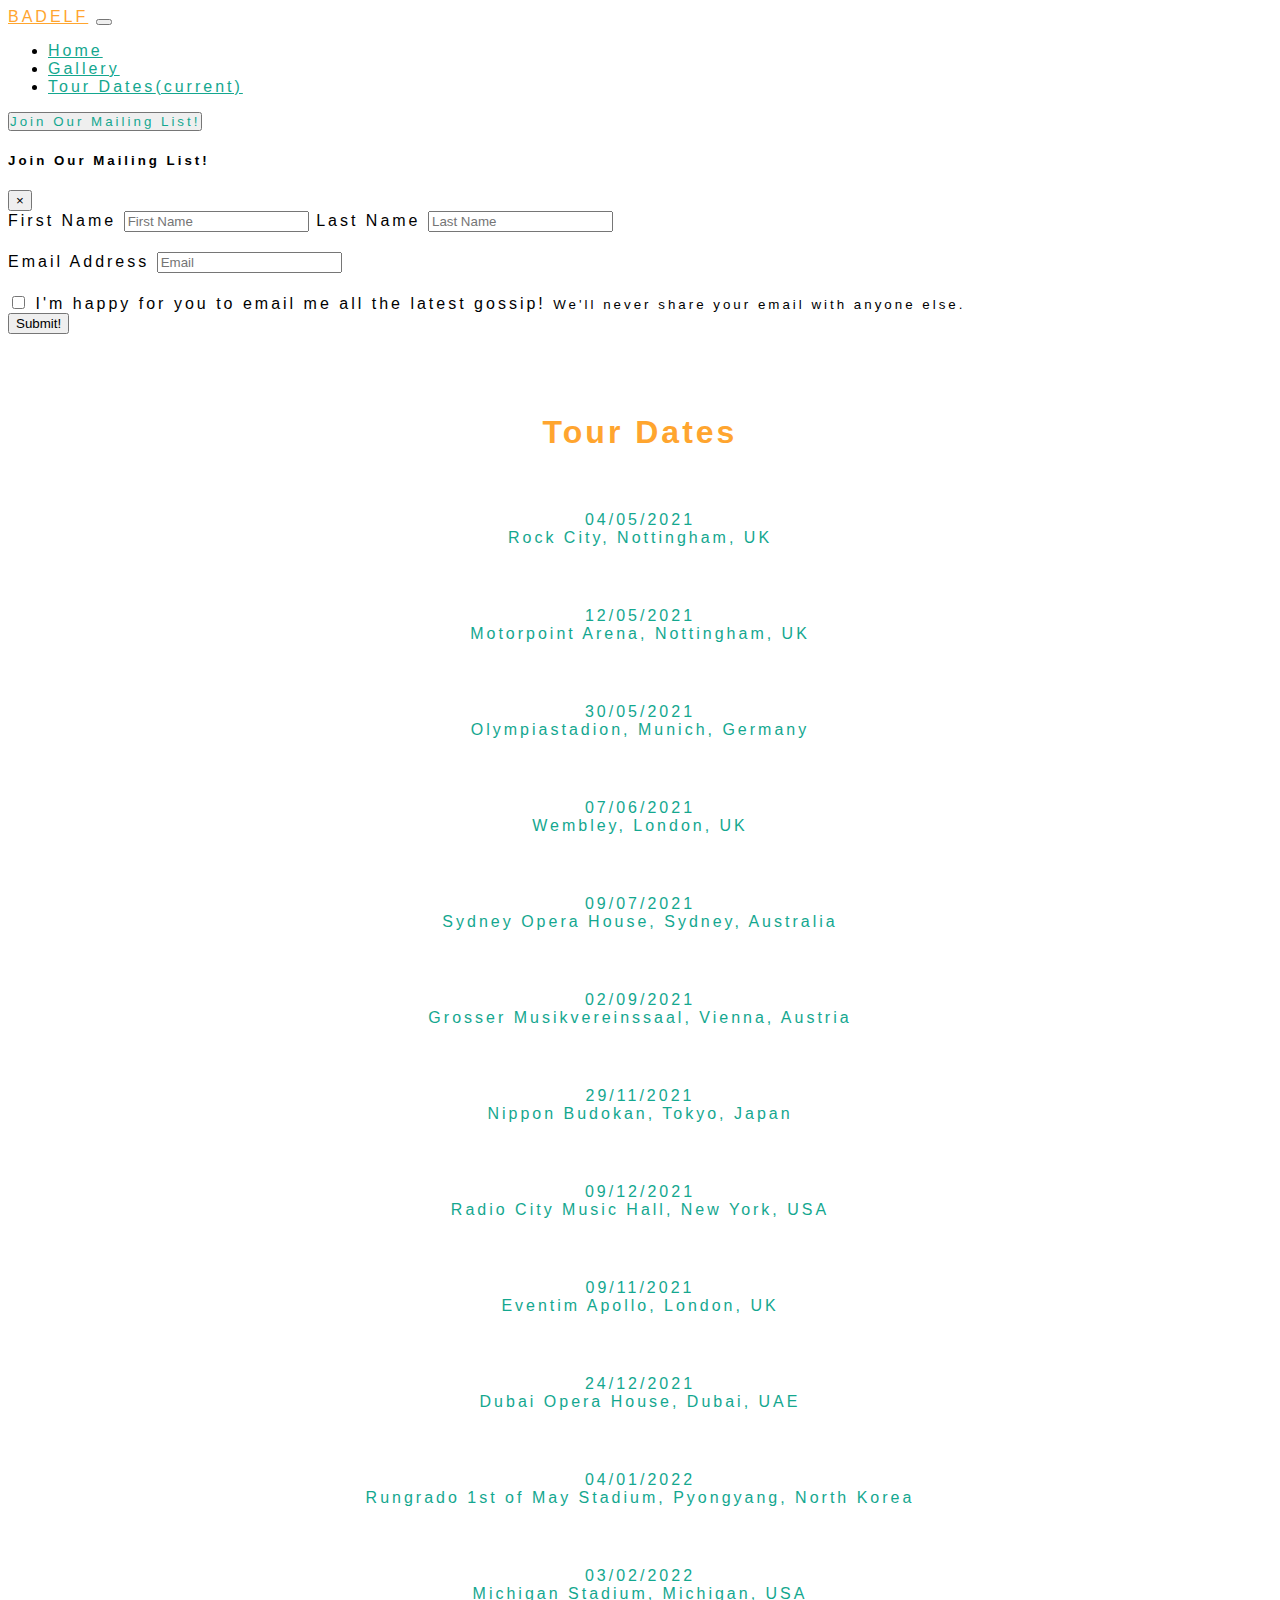
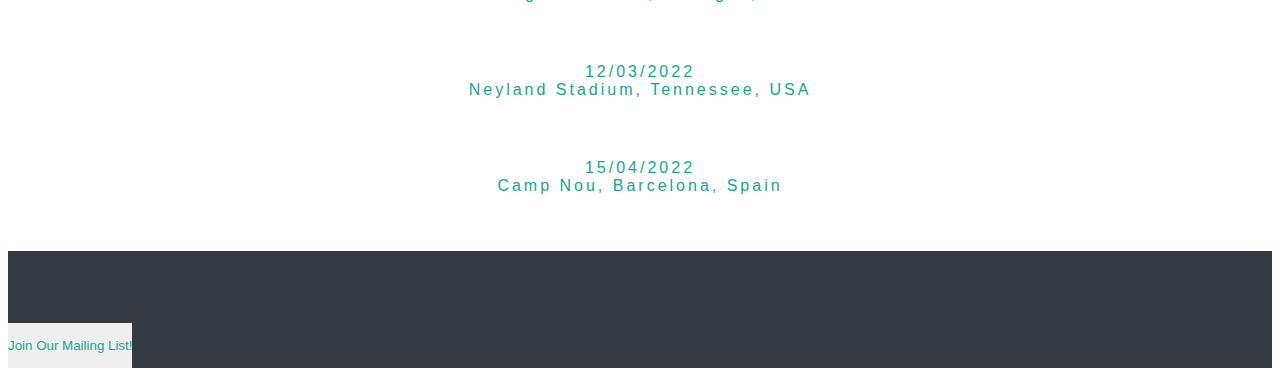
==== tour-dates.html @ 8b5cfabd "replaced the table on tour dates with bootstrap grid system format as ensured content is responsive" ====
<!DOCTYPE html>
<html lang="en">
  <head>
    <!-- Required meta tags -->
    <meta charset="utf-8" />
    <meta
      name="viewport"
      content="width=device-width, initial-scale=1, shrink-to-fit=no"
    />

    <!-- Bootstrap CSS -->
    <link
      rel="stylesheet"
      href="https://cdn.jsdelivr.net/npm/bootstrap@4.5.3/dist/css/bootstrap.min.css"
      integrity="sha384-TX8t27EcRE3e/ihU7zmQxVncDAy5uIKz4rEkgIXeMed4M0jlfIDPvg6uqKI2xXr2"
      crossorigin="anonymous"
    />
    <link
      href="https://fonts.googleapis.com/css2?family=Roboto+Slab&display=swap"
      rel="stylesheet"
    />
    <link
      rel="stylesheet"
      href="https://use.fontawesome.com/releases/v5.15.1/css/all.css"
      integrity="sha384-vp86vTRFVJgpjF9jiIGPEEqYqlDwgyBgEF109VFjmqGmIY/Y4HV4d3Gp2irVfcrp"
      crossorigin="anonymous"
    />
    <link rel="stylesheet" href="assets/css/style.css" />

    <title>BADELF</title>
  </head>
  <body>
    <header>
      <nav class="navbar navbar-expand-md fixed-top bg-dark font-badelf">
        <a class="navbar-brand" href="index.html">BADELF</a>
        <button
          class="navbar-toggler navbar-dark"
          type="button"
          data-toggle="collapse"
          data-target="#navbarCollapse"
          aria-controls="navbarCollapse"
          aria-expanded="false"
          aria-label="Toggle navigation"
        >
          <span class="navbar-toggler-icon"></span>
        </button>
        <div class="collapse navbar-collapse" id="navbarCollapse">
          <ul class="navbar-nav mr-auto font-nav">
            <li class="nav-item">
              <a class="nav-link" href="index.html">Home </a>
            </li>
            <li class="nav-item">
              <a class="nav-link" href="gallery.html">Gallery</a>
            </li>
            <li class="nav-item active">
              <a class="nav-link" href="tour-dates.html"
                >Tour Dates<span class="sr-only">(current)</span></a
              >
            </li>
          </ul>
          <button type="button" class="btn btn-link btn-style btn-colour btn-style" data-toggle="modal" data-target="#exampleModal">
            Join Our Mailing List!
          </button>
        </div>
      </nav>
    </header>

    <main>

      <!-- Modal/popup/Sign up for mailing list -->
      <!-- Modal -->
      <div class="modal fade" id="exampleModal" tabindex="-1" aria-labelledby="exampleModalLabel" aria-hidden="true">
        <div class="modal-dialog">
          <div class="modal-content">
            <div class="modal-header">
              <h5 class="modal-title" id="exampleModalLabel">Join Our Mailing List!</h5>
              <button type="button" class="close" data-dismiss="modal" aria-label="Close"><span aria-hidden="true">&times;</span></button>
            </div>
             <div class="modal-body">
            <form>
  <div class="form-group">
    <label for="exampleInputEmail1">First Name</label>
    <input type="text" class="form-control box-style" id="exampleInputName1" aria-describedby="NameHelp" placeholder="First Name">
     <label for="exampleInputEmail1">Last Name</label>
    <input type="text" class="form-control box-style" id="exampleInputName1" aria-describedby="NameHelp" placeholder="Last Name">
  </div>
  <div class="form-group">
    <label for="exampleInputEmail1">Email Address</label>
    <input type="email" class="form-control box-style" id="exampleInputEmail1" placeholder="Email">
  </div>
  <div class="form-group form-check">
    <input type="checkbox" class="form-check-input" id="exampleCheck1">
    <label class="form-check-label box-style" for="exampleCheck1">I'm happy for you to email me all the latest gossip!</label>
    <small id="emailHelp" class="form-text text-muted">We'll never share your email with anyone else.</small>
  </div>
</form>
            </div>
            <div class="modal-footer">
              <button type="button" class="btn btn-success" data-dismiss="modal">
                Submit!
              </button>
            </div>
          </div>
        </div>
      </div>



<div class="container tour-head-style">
    <div class="row">
        <div class="col-sm">
            Tour Dates
        </div>
    </div>
</div>

<div class="container-fluid tour-style">
    <div class="row">
        <div class="col-sm">
            04/05/2021
        </div>
        <div class="col-sm">
            Rock City, Nottingham, UK
        </div>
</div>
</div>

<div class="container-fluid tour-style">
    <div class="row">
        <div class="col-sm">
            12/05/2021
        </div>
        <div class="col-sm">
            Motorpoint Arena, Nottingham, UK
        </div>
</div>
</div>

<div class="container-fluid tour-style">
    <div class="row ">
        <div class="col-sm ">
            30/05/2021
        </div>
        <div class="col-sm ">
            Olympiastadion, Munich, Germany
        </div>
</div>
</div>

<div class="container-fluid tour-style">
    <div class="row ">
        <div class="col-sm ">
            07/06/2021
        </div>
        <div class="col-sm ">
            Wembley, London, UK
        </div>
</div>
</div>

<div class="container-fluid tour-style">
    <div class="row ">
        <div class="col-sm ">
            09/07/2021
        </div>
        <div class="col-sm ">
            Sydney Opera House, Sydney, Australia
        </div>
</div>
</div>

<div class="container-fluid tour-style">
    <div class="row ">
        <div class="col-sm ">
            02/09/2021
        </div>
        <div class="col-sm ">
            Grosser Musikvereinssaal, Vienna, Austria
        </div>
</div>
</div>
<div class="container-fluid tour-style">
    <div class="row">
        <div class="col-sm">
            29/11/2021
        </div>
        <div class="col-sm">
            Nippon Budokan, Tokyo, Japan
        </div>
</div>
</div>
<div class="container-fluid tour-style">
    <div class="row">
        <div class="col-sm">
            09/12/2021
        </div>
        <div class="col-sm">
            Radio City Music Hall, New York, USA
        </div>
</div>
</div>
<div class="container-fluid tour-style">
    <div class="row">
        <div class="col-sm">
            09/11/2021
        </div>
        <div class="col-sm">
            Eventim Apollo, London, UK
        </div>
</div>
</div>
</div>
<div class="container-fluid tour-style">
    <div class="row">
        <div class="col-sm">
            24/12/2021
        </div>
        <div class="col-sm">
            Dubai Opera House, Dubai, UAE
        </div>
</div>
</div>
<div class="container-fluid tour-style">
    <div class="row">
        <div class="col-sm">
            04/01/2022
        </div>
        <div class="col-sm">
            Rungrado 1st of May Stadium, Pyongyang, North Korea
        </div>
</div>
</div>
<div class="container-fluid tour-style">
    <div class="row">
        <div class="col-sm">
            03/02/2022
        </div>
        <div class="col-sm">
            Michigan Stadium, Michigan, USA
        </div>
</div>
</div>
<div class="container-fluid tour-style">
    <div class="row">
        <div class="col-sm">
            12/03/2022
        </div>
        <div class="col-sm">
            Neyland Stadium, Tennessee, USA
        </div>
</div>
</div>
<div class="container-fluid tour-style">
    <div class="row">
        <div class="col-sm">
            15/04/2022
        </div>
        <div class="col-sm">
            Camp Nou, Barcelona, Spain
        </div>
</div>
</div>
      <!-- FOOTER -->
      <footer class="container-fluid footer-colour">
        <p class="float-right">
          <a href="#"><i class="fab fa-facebook"></i></a>
          <a href="#"><i class="fab fa-twitter"></i></a>
          <a href="#"><i class="fab fa-instagram"></i></a>
          <a href="#"><i class="fab fa-youtube"></i></a>
        </p>
        <button type="button" class="btn btn-link btn-colour btn-style-2" data-toggle="modal" data-target="#exampleModal">
            Join Our Mailing List!
          </button>
      </footer>
    </main>

    <!-- Optional JavaScript; choose one of the two! -->

    <!-- Option 1: jQuery and Bootstrap Bundle (includes Popper) -->
    <script
      src="https://code.jquery.com/jquery-3.5.1.slim.min.js"
      integrity="sha384-DfXdz2htPH0lsSSs5nCTpuj/zy4C+OGpamoFVy38MVBnE+IbbVYUew+OrCXaRkfj"
      crossorigin="anonymous"
    ></script>
    <script
      src="https://cdn.jsdelivr.net/npm/bootstrap@4.5.3/dist/js/bootstrap.bundle.min.js"
      integrity="sha384-ho+j7jyWK8fNQe+A12Hb8AhRq26LrZ/JpcUGGOn+Y7RsweNrtN/tE3MoK7ZeZDyx"
      crossorigin="anonymous"
    ></script>

    <!-- Option 2: jQuery, Popper.js, and Bootstrap JS
    <script src="https://code.jquery.com/jquery-3.5.1.slim.min.js" integrity="sha384-DfXdz2htPH0lsSSs5nCTpuj/zy4C+OGpamoFVy38MVBnE+IbbVYUew+OrCXaRkfj" crossorigin="anonymous"></script>
    <script src="https://cdn.jsdelivr.net/npm/popper.js@1.16.1/dist/umd/popper.min.js" integrity="sha384-9/reFTGAW83EW2RDu2S0VKaIzap3H66lZH81PoYlFhbGU+6BZp6G7niu735Sk7lN" crossorigin="anonymous"></script>
    <script src="https://cdn.jsdelivr.net/npm/bootstrap@4.5.3/dist/js/bootstrap.min.js" integrity="sha384-w1Q4orYjBQndcko6MimVbzY0tgp4pWB4lZ7lr30WKz0vr/aWKhXdBNmNb5D92v7s" crossorigin="anonymous"></script>
    -->
  </body>
</html>
---- assets/css/style.css ----
body {
    font-family: "Roboto+Slab", sans-serif;
    letter-spacing: 3px;
}

/* INDEX/Main/Home */

/* Hero Image */

.hero-img {
    padding-top: 55px;
}

/* Meet the band */

.mtb-style {
    padding-top: 25px;
    text-align: center;

}

.mtb-style img {
    margin-top: 25px;
    margin-bottom: 25px;
}

.mtb-style h1 {
    padding-bottom: 25px;
}

.mtb-style h2 {
    padding-bottom: 15px;
    padding-top: 15px;
}

.mtb-style p {
    margin-top: 15px;
    margin-bottom: 30px;
}

.push-spaces {
    height: 700px;
}

/* youtube video */


.vid-style
{
    padding-top: 30px;
    padding-bottom: 30px;
    margin-bottom: 30px;
    border-top: 50px;
}

/* Modal & button styling */

.btn-style {
    padding: 0;
    letter-spacing: 3px;
}

.btn-style-2 {
    padding-top: 15px;
    padding-bottom: 15px;
    padding-left: 0;
    padding-right: 0;
    border: 0;
}

.modal-style {
    border-left: 60px;
    border-right: 60px;
}

.box-style {
        margin-bottom: 20px;
}

/* Colours */
.footer-colour {
    background-color: #343a40;
}

nav a {
    color: #ffa52f;
    
}

div a {
    color: #14a78f;
}

footer p {
    color: #ffa52f;
}

footer p a {
        color: #14a78f;
}

.btn-colour {
    color: #14a78f;
}

.btn-colour:hover {
    color: #ffa52f;
}

nav a:hover{
    color: #14a78f;
}

div a:hover {
    color: #ffa52f;
}

footer p:hover {
    color: #14a78f;
}

footer p a:hover {
        color: #ffa52f;
}


/* Meet the band images */
.img-mtb {
    width: 170px;
    height: 170px;
    border-radius: 50%,;
}

/* footer */

footer p {
    margin-bottom: 0px;
    height: 50px;
}

footer p a {
    padding: 10px;
}

footer p {
    padding-top: 12px;
    padding-bottom: 10px;
}

/* Gallery */

.gal-title {
    padding-top: 100px;
    padding-bottom: 30px;
    text-align: center;
}
  
.gal-img {
    padding-left: 20px;
    padding-right: 20px;
    padding-top: 10px;
    padding-bottom: 10px;
}

/* Tour Dates */

.tour-head-style {
    padding-top: 80px;
    padding-bottom: 40px;
    text-align: center;
    font-weight: 700;
    font-size: 32px;
    text-transform: capitalize;
    color: #ffa52f;
}

.tour-style {
    padding-top: 20px;
    padding-bottom: 40px;
    text-align: center;
    color: #14a78f;
}
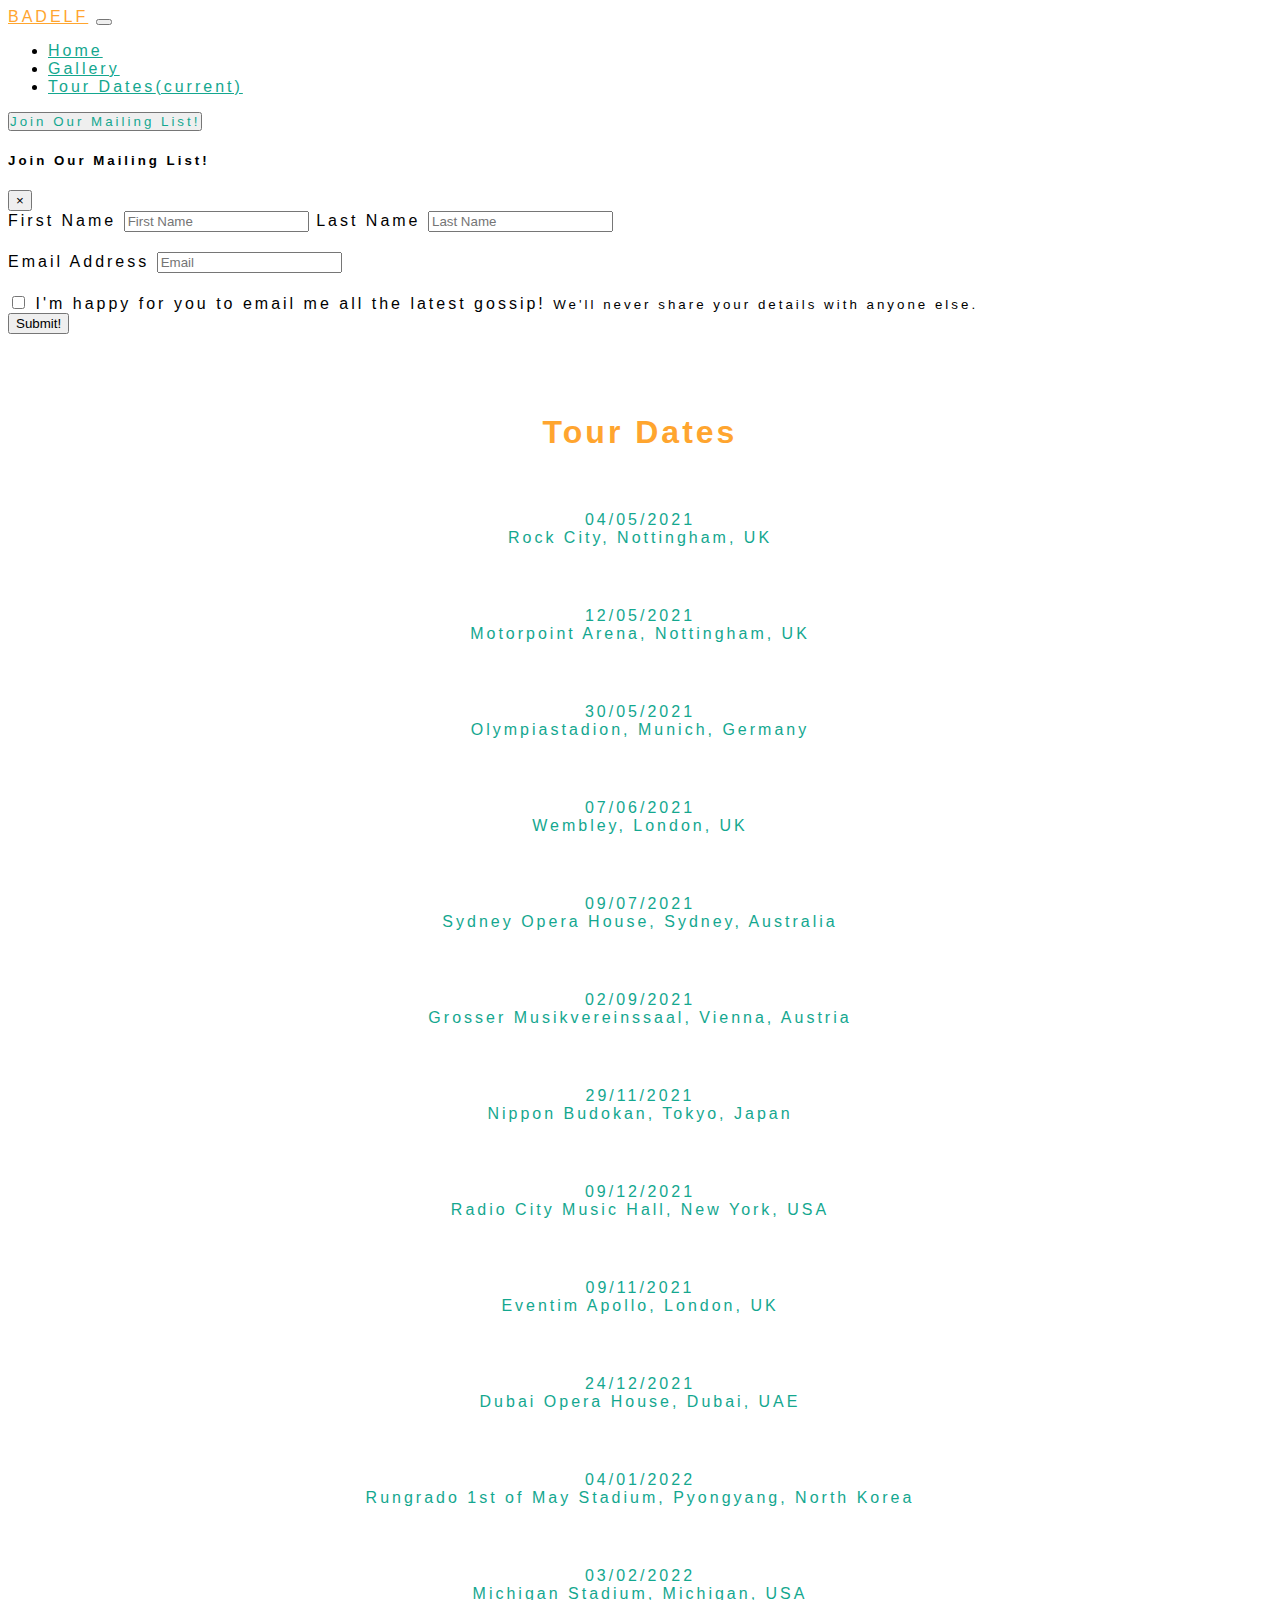
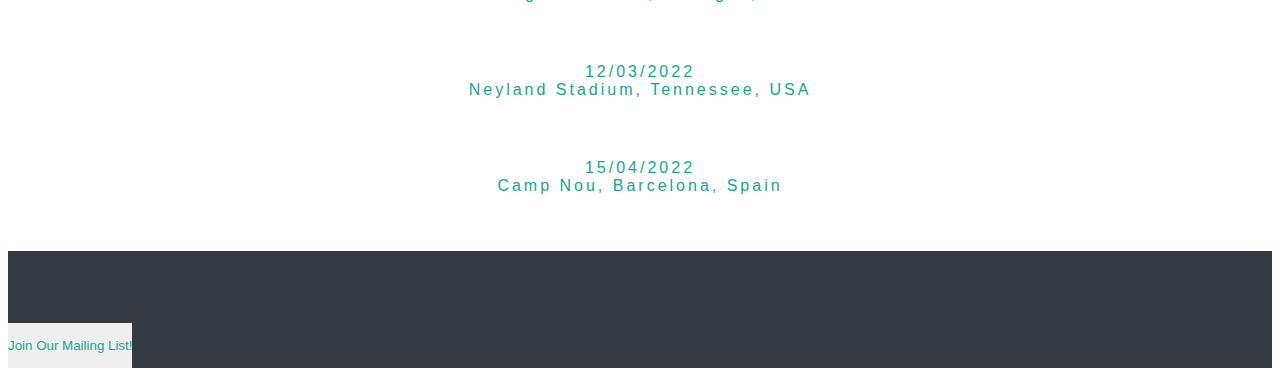
==== commit 7f6d0a55: "Final checks done, ensured links open in new tabls, all images have alt text removed extra line spac" ====
--- a/tour-dates.html
+++ b/tour-dates.html
@@ -7,7 +7,6 @@
       name="viewport"
       content="width=device-width, initial-scale=1, shrink-to-fit=no"
     />
-
     <!-- Bootstrap CSS -->
     <link
       rel="stylesheet"
@@ -26,7 +25,6 @@
       crossorigin="anonymous"
     />
     <link rel="stylesheet" href="assets/css/style.css" />
-
     <title>BADELF</title>
   </head>
   <body>
@@ -64,48 +62,85 @@
         </div>
       </nav>
     </header>
-
     <main>
-
       <!-- Modal/popup/Sign up for mailing list -->
       <!-- Modal -->
-      <div class="modal fade" id="exampleModal" tabindex="-1" aria-labelledby="exampleModalLabel" aria-hidden="true">
+      <div
+        class="modal fade"
+        id="exampleModal"
+        tabindex="-1"
+        aria-labelledby="exampleModalLabel"
+        aria-hidden="true"
+      >
         <div class="modal-dialog">
           <div class="modal-content">
             <div class="modal-header">
-              <h5 class="modal-title" id="exampleModalLabel">Join Our Mailing List!</h5>
-              <button type="button" class="close" data-dismiss="modal" aria-label="Close"><span aria-hidden="true">&times;</span></button>
+              <h5 class="modal-title" id="exampleModalLabel">
+                Join Our Mailing List!
+              </h5>
+              <button
+                type="button"
+                class="close"
+                data-dismiss="modal"
+                aria-label="Close"
+              >
+                <span aria-hidden="true">&times;</span>
+              </button>
             </div>
-             <div class="modal-body">
-            <form>
-  <div class="form-group">
-    <label for="exampleInputEmail1">First Name</label>
-    <input type="text" class="form-control box-style" id="exampleInputName1" aria-describedby="NameHelp" placeholder="First Name">
-     <label for="exampleInputEmail1">Last Name</label>
-    <input type="text" class="form-control box-style" id="exampleInputName1" aria-describedby="NameHelp" placeholder="Last Name">
-  </div>
-  <div class="form-group">
-    <label for="exampleInputEmail1">Email Address</label>
-    <input type="email" class="form-control box-style" id="exampleInputEmail1" placeholder="Email">
-  </div>
-  <div class="form-group form-check">
-    <input type="checkbox" class="form-check-input" id="exampleCheck1">
-    <label class="form-check-label box-style" for="exampleCheck1">I'm happy for you to email me all the latest gossip!</label>
-    <small id="emailHelp" class="form-text text-muted">We'll never share your email with anyone else.</small>
-  </div>
-</form>
+            <div class="modal-body">
+              <form>
+                <div class="form-group">
+                  <label for="exampleInputName1">First Name</label>
+                  <input
+                    type="text"
+                    class="form-control box-style"
+                    id="exampleInputName1"
+                    placeholder="First Name"
+                  />
+                  <label for="exampleInputLName1">Last Name</label>
+                  <input
+                    type="text"
+                    class="form-control box-style"
+                    id="exampleInputLName1"
+                    placeholder="Last Name"
+                  />
+                </div>
+                <div class="form-group">
+                  <label for="exampleInputEmail1">Email Address</label>
+                  <input
+                    type="email"
+                    class="form-control box-style"
+                    id="exampleInputEmail1"
+                    placeholder="Email"
+                  />
+                </div>
+                <div class="form-group form-check">
+                  <input
+                    type="checkbox"
+                    class="form-check-input"
+                    id="exampleCheck1"
+                  />
+                  <label class="form-check-label box-style" for="exampleCheck1"
+                    >I'm happy for you to email me all the latest gossip!</label
+                  >
+                  <small id="emailHelp" class="form-text text-muted"
+                    >We'll never share your details with anyone else.</small
+                  >
+                </div>
+              </form>
             </div>
             <div class="modal-footer">
-              <button type="button" class="btn btn-success" data-dismiss="modal">
+              <button
+                type="button"
+                class="btn btn-success"
+                data-dismiss="modal"
+              >
                 Submit!
               </button>
             </div>
           </div>
         </div>
       </div>
-
-
-
 <div class="container tour-head-style">
     <div class="row">
         <div class="col-sm">
@@ -116,146 +151,140 @@
 
 <div class="container-fluid tour-style">
     <div class="row">
-        <div class="col-sm">
+        <div class="col-5">
             04/05/2021
         </div>
-        <div class="col-sm">
+        <div class="col-7">
             Rock City, Nottingham, UK
         </div>
 </div>
 </div>
-
-<div class="container-fluid tour-style">
-    <div class="row">
-        <div class="col-sm">
+<div class="container-fluid tour-style">
+    <div class="row">
+        <div class="col-5">
             12/05/2021
         </div>
-        <div class="col-sm">
+        <div class="col-7">
             Motorpoint Arena, Nottingham, UK
         </div>
 </div>
 </div>
-
 <div class="container-fluid tour-style">
     <div class="row ">
-        <div class="col-sm ">
+        <div class="col-5">
             30/05/2021
         </div>
-        <div class="col-sm ">
+        <div class="col-7">
             Olympiastadion, Munich, Germany
         </div>
 </div>
 </div>
-
 <div class="container-fluid tour-style">
     <div class="row ">
-        <div class="col-sm ">
+        <div class="col-5">
             07/06/2021
         </div>
-        <div class="col-sm ">
+        <div class="col-7">
             Wembley, London, UK
         </div>
 </div>
 </div>
-
 <div class="container-fluid tour-style">
     <div class="row ">
-        <div class="col-sm ">
+        <div class="col-5">
             09/07/2021
         </div>
-        <div class="col-sm ">
+        <div class="col-7">
             Sydney Opera House, Sydney, Australia
         </div>
 </div>
 </div>
-
 <div class="container-fluid tour-style">
     <div class="row ">
-        <div class="col-sm ">
+        <div class="col-5">
             02/09/2021
         </div>
-        <div class="col-sm ">
+        <div class="col-7">
             Grosser Musikvereinssaal, Vienna, Austria
         </div>
 </div>
 </div>
 <div class="container-fluid tour-style">
     <div class="row">
-        <div class="col-sm">
+        <div class="col-5">
             29/11/2021
         </div>
-        <div class="col-sm">
+        <div class="col-7">
             Nippon Budokan, Tokyo, Japan
         </div>
 </div>
 </div>
 <div class="container-fluid tour-style">
     <div class="row">
-        <div class="col-sm">
+        <div class="col-5">
             09/12/2021
         </div>
-        <div class="col-sm">
+        <div class="col-7">
             Radio City Music Hall, New York, USA
         </div>
 </div>
 </div>
 <div class="container-fluid tour-style">
     <div class="row">
-        <div class="col-sm">
+        <div class="col-5">
             09/11/2021
         </div>
-        <div class="col-sm">
+        <div class="col-7">
             Eventim Apollo, London, UK
         </div>
 </div>
 </div>
-</div>
-<div class="container-fluid tour-style">
-    <div class="row">
-        <div class="col-sm">
+<div class="container-fluid tour-style">
+    <div class="row">
+        <div class="col-5">
             24/12/2021
         </div>
-        <div class="col-sm">
+        <div class="col-7">
             Dubai Opera House, Dubai, UAE
         </div>
 </div>
 </div>
 <div class="container-fluid tour-style">
     <div class="row">
-        <div class="col-sm">
+        <div class="col-5">
             04/01/2022
         </div>
-        <div class="col-sm">
+        <div class="col-7">
             Rungrado 1st of May Stadium, Pyongyang, North Korea
         </div>
 </div>
 </div>
 <div class="container-fluid tour-style">
     <div class="row">
-        <div class="col-sm">
+        <div class="col-5">
             03/02/2022
         </div>
-        <div class="col-sm">
+        <div class="col-7">
             Michigan Stadium, Michigan, USA
         </div>
 </div>
 </div>
 <div class="container-fluid tour-style">
     <div class="row">
-        <div class="col-sm">
+        <div class="col-5">
             12/03/2022
         </div>
-        <div class="col-sm">
+        <div class="col-7">
             Neyland Stadium, Tennessee, USA
         </div>
 </div>
 </div>
 <div class="container-fluid tour-style">
     <div class="row">
-        <div class="col-sm">
+        <div class="col-5">
             15/04/2022
         </div>
-        <div class="col-sm">
+        <div class="col-7">
             Camp Nou, Barcelona, Spain
         </div>
 </div>
@@ -263,20 +292,24 @@
       <!-- FOOTER -->
       <footer class="container-fluid footer-colour">
         <p class="float-right">
-          <a href="#"><i class="fab fa-facebook"></i></a>
-          <a href="#"><i class="fab fa-twitter"></i></a>
-          <a href="#"><i class="fab fa-instagram"></i></a>
-          <a href="#"><i class="fab fa-youtube"></i></a>
+          <a target="_blank" href="http://facebook.com/"
+            ><i class="fab fa-facebook"></i
+          ></a>
+          <a target="_blank" href="https://twitter.com/"
+            ><i class="fab fa-twitter"></i
+          ></a>
+          <a target="_blank" href="https://www.instagram.com/"
+            ><i class="fab fa-instagram"></i
+          ></a>
+          <a target="_blank" href="https://www.youtube.com/"
+            ><i class="fab fa-youtube"></i
+          ></a>
         </p>
         <button type="button" class="btn btn-link btn-colour btn-style-2" data-toggle="modal" data-target="#exampleModal">
             Join Our Mailing List!
           </button>
       </footer>
     </main>
-
-    <!-- Optional JavaScript; choose one of the two! -->
-
-    <!-- Option 1: jQuery and Bootstrap Bundle (includes Popper) -->
     <script
       src="https://code.jquery.com/jquery-3.5.1.slim.min.js"
       integrity="sha384-DfXdz2htPH0lsSSs5nCTpuj/zy4C+OGpamoFVy38MVBnE+IbbVYUew+OrCXaRkfj"
@@ -287,11 +320,5 @@
       integrity="sha384-ho+j7jyWK8fNQe+A12Hb8AhRq26LrZ/JpcUGGOn+Y7RsweNrtN/tE3MoK7ZeZDyx"
       crossorigin="anonymous"
     ></script>
-
-    <!-- Option 2: jQuery, Popper.js, and Bootstrap JS
-    <script src="https://code.jquery.com/jquery-3.5.1.slim.min.js" integrity="sha384-DfXdz2htPH0lsSSs5nCTpuj/zy4C+OGpamoFVy38MVBnE+IbbVYUew+OrCXaRkfj" crossorigin="anonymous"></script>
-    <script src="https://cdn.jsdelivr.net/npm/popper.js@1.16.1/dist/umd/popper.min.js" integrity="sha384-9/reFTGAW83EW2RDu2S0VKaIzap3H66lZH81PoYlFhbGU+6BZp6G7niu735Sk7lN" crossorigin="anonymous"></script>
-    <script src="https://cdn.jsdelivr.net/npm/bootstrap@4.5.3/dist/js/bootstrap.min.js" integrity="sha384-w1Q4orYjBQndcko6MimVbzY0tgp4pWB4lZ7lr30WKz0vr/aWKhXdBNmNb5D92v7s" crossorigin="anonymous"></script>
-    -->
   </body>
 </html>
